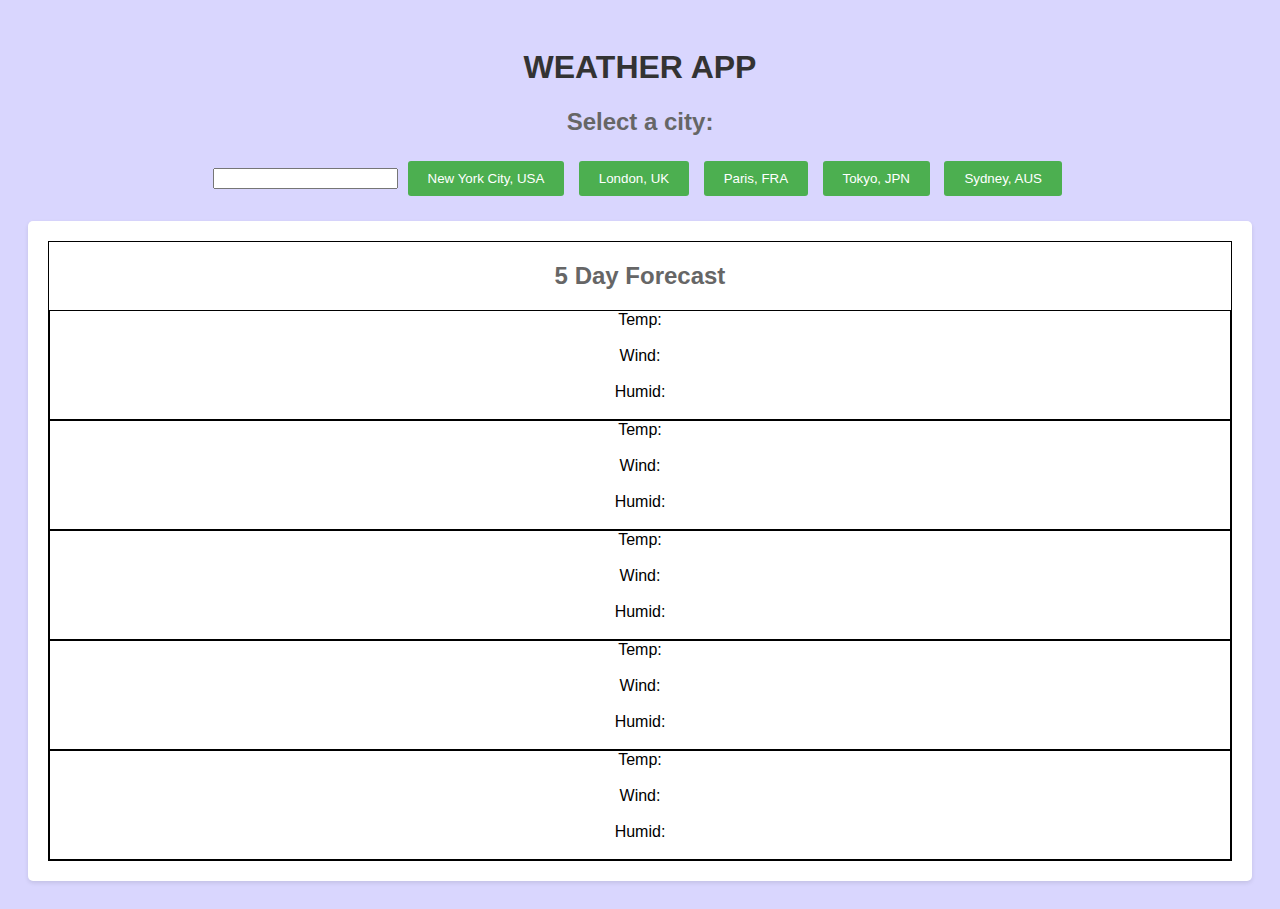
==== index.html @ 4016c427 "more javascript to display weather data, starting to add icons for weather forecast - NS" ====
<!DOCTYPE html>
<html> 
<head>
    <link rel="stylesheet" href="../css/styles.css">
    <title> Nicole's Weather App </title> 
     
    
</head> 
<body> 
    <h1> WEATHER APP </h1> 

    <div id = "cities"> 
        <h2> Select a city: </h2> 
        <input type ="text" id="CityInput">
        <button onclick="startSearch('New York City')"> New York City, USA </button> 
        <button onclick="startSearch('London')"> London, UK </button>
        <button onclick="startSearch('Paris')"> Paris, FRA</button>
        <button onclick="startSearch('Tokyo')"> Tokyo, JPN </button>
        <button onclick="startSearch('Sydney')">Sydney, AUS </button>
<!--"ENTER BUTTON" -->
    </div> 

    <div id = "weatherContainer">    <!-- 5 Day Forecast Section -->
        <div class="forecast" style="border:1px solid black">
            <h2>5 Day Forecast</h2>
            <nav class="level">
                <div class="forecast-day level-item has-text-centered box" id="0" style="border:1px solid black">
                Temp:   <div id="day1Temp"> </div>
                <br />
                Wind:  <div id="day1Wind"></div>
                <br />
                Humid:   <div id="day1Humid"></div>
                <br />
                     <span class="weather-icon"></span>
                    <!-- Day 1 forecast details -->

                </div>
                <div class="forecast-day level-item has-text-centered box" id="7" style="border:1px solid black">
                Temp:   <div id="day2Temp"> </div>
                <br />
                Wind:    <div id="day2Wind"></div>
                <br />
                Humid:    <div id="day2Humid"></div>
                <br />
                <span class="weather-icon"></span>
                    <!-- Day 2 forecast details -->

                </div>
                
                <div class="forecast-day level-item has-text-centered box" id="14" style="border:1px solid black">
                Temp:  <div id="day3Temp"> </div>
                <br />
                Wind:   <div id="day3Wind"></div>
                <br />
                Humid:    <div id="day3Humid"></div>
                <br />
                <span class="weather-icon"></span>
                    <!-- Day 3 forecast details -->

                </div>
                <div class="forecast-day level-item has-text-centered box" id="21" style="border:1px solid black">
                Temp:   <div id="day4Temp"> </div>
                <br />
                Wind:   <div id="day4Wind"></div>
                <br />
                Humid:   <div id="day4Humid"></div>
                <br />
                <span class="weather-icon"></span>
                   <!-- Day 4 forecast details -->
                   
                </div>
                <div class="forecast-day level-item has-text-centered box" id="28" style="border:1px solid black">
                Temp:   <div id="day5Temp"> </div>
                <br />
                Wind:  <div id="day5Wind"></div>
                <br />
                Humid:  <div id="day5Humid"></div>
                <br />
                <span class="weather-icon"></span>
                   <!-- Day 5 forecast details -->
    
                </div>
            </nav>
        </div>
     </div> 

     <script src="https://cdnjs.cloudflare.com/ajax/libs/jquery/3.2.1/jquery.min.js"></script>
     <script src="../jscript/weather.js"></script>
    
</body> 
</html>
---- css/styles.css ----
body {
    font-family: Arial, sans-serif;
    text-align: center;
    background-color: #1606fa2a;
    padding: 20px;
  }
  
  h1 {
    color: #333;
  }
  
  h2 {
    color: #666;
  }
  
  button {
    margin: 5px;
    padding: 10px 20px;
    background-color: #4caf50;
    color: #fff;
    border: none;
    border-radius: 3px;
    cursor: pointer;
  }
  
  button:hover {
    background-color: #65f76c;
  }
  
  #weatherContainer {
    margin-top: 20px;
    background-color: #fff;
    padding: 20px;
    border-radius: 5px;
    box-shadow: 0 2px 4px rgba(0, 0, 0, 0.1);
  }
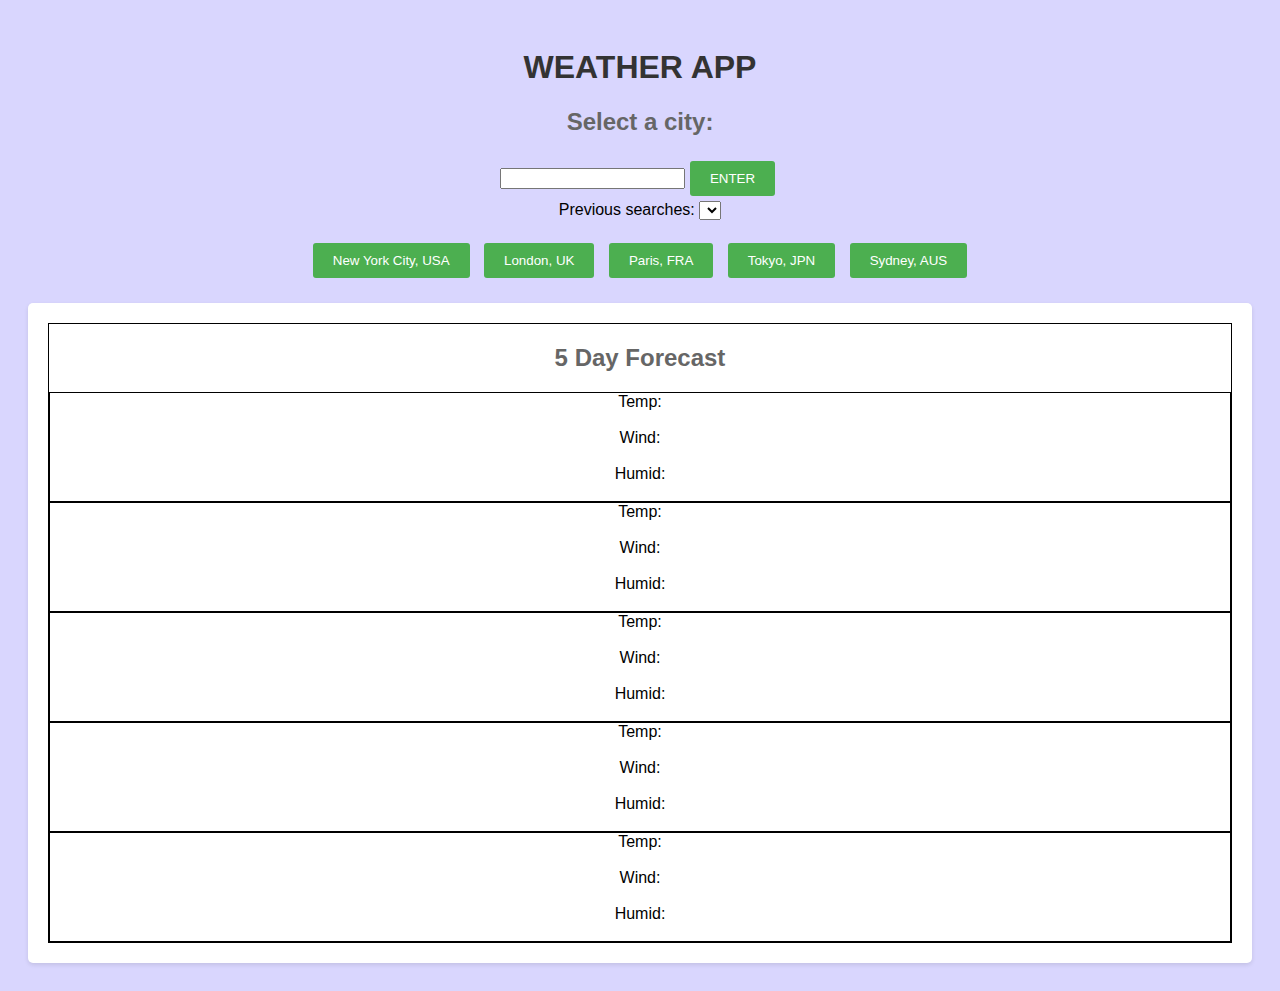
==== commit bd564c3e: "finished the 5 day forecast and search history." ====
--- a/index.html
+++ b/index.html
@@ -1,7 +1,7 @@
 <!DOCTYPE html>
 <html> 
 <head>
-    <link rel="stylesheet" href="../css/styles.css">
+    <link rel="stylesheet" href="css/styles.css">
     <title> Nicole's Weather App </title> 
      
     
@@ -11,19 +11,23 @@
 
     <div id = "cities"> 
         <h2> Select a city: </h2> 
-        <input type ="text" id="CityInput">
+        <input type ="text" id="CityInput"><button onclick="startSearch()">ENTER</button>
+        <div id="searches">Previous searches: <select id="searchHerstory" onchange ="showPrevsearch()"></select></div>
+        <br>
+        <div id="modal-invalid" hidden="hidden">No such luck. Try spelling it out? (Portland, Oregon v Portland, OR) </div>
         <button onclick="startSearch('New York City')"> New York City, USA </button> 
         <button onclick="startSearch('London')"> London, UK </button>
         <button onclick="startSearch('Paris')"> Paris, FRA</button>
         <button onclick="startSearch('Tokyo')"> Tokyo, JPN </button>
         <button onclick="startSearch('Sydney')">Sydney, AUS </button>
-<!--"ENTER BUTTON" -->
+        
     </div> 
-
+<!--TODO: Display name of city. -->
     <div id = "weatherContainer">    <!-- 5 Day Forecast Section -->
         <div class="forecast" style="border:1px solid black">
             <h2>5 Day Forecast</h2>
             <nav class="level">
+                <div id="day1date"> </div>
                 <div class="forecast-day level-item has-text-centered box" id="0" style="border:1px solid black">
                 Temp:   <div id="day1Temp"> </div>
                 <br />
@@ -35,6 +39,8 @@
                     <!-- Day 1 forecast details -->
 
                 </div>
+
+                <div id="day2date"> </div>
                 <div class="forecast-day level-item has-text-centered box" id="7" style="border:1px solid black">
                 Temp:   <div id="day2Temp"> </div>
                 <br />
@@ -46,7 +52,8 @@
                     <!-- Day 2 forecast details -->
 
                 </div>
-                
+
+                <div id="day3date"> </div>
                 <div class="forecast-day level-item has-text-centered box" id="14" style="border:1px solid black">
                 Temp:  <div id="day3Temp"> </div>
                 <br />
@@ -58,6 +65,8 @@
                     <!-- Day 3 forecast details -->
 
                 </div>
+
+                <div id="day4date"> </div>
                 <div class="forecast-day level-item has-text-centered box" id="21" style="border:1px solid black">
                 Temp:   <div id="day4Temp"> </div>
                 <br />
@@ -69,6 +78,8 @@
                    <!-- Day 4 forecast details -->
                    
                 </div>
+
+                <div id="day5date"> </div>
                 <div class="forecast-day level-item has-text-centered box" id="28" style="border:1px solid black">
                 Temp:   <div id="day5Temp"> </div>
                 <br />
@@ -85,7 +96,7 @@
      </div> 
 
      <script src="https://cdnjs.cloudflare.com/ajax/libs/jquery/3.2.1/jquery.min.js"></script>
-     <script src="../jscript/weather.js"></script>
+     <script src="jscript/weather.js"></script>
     
 </body> 
 </html> --- a/css/styles.css
+++ b/css/styles.css
@@ -31,9 +31,15 @@
   
   #weatherContainer {
     margin-top: 20px;
-    background-color: #fff;
+    background-color: #ffff;
     padding: 20px;
     border-radius: 5px;
     box-shadow: 0 2px 4px rgba(0, 0, 0, 0.1);
   }
+
+  .weather-icon img {
+    height: 50px; 
+    width: 50px;
+
+  }
   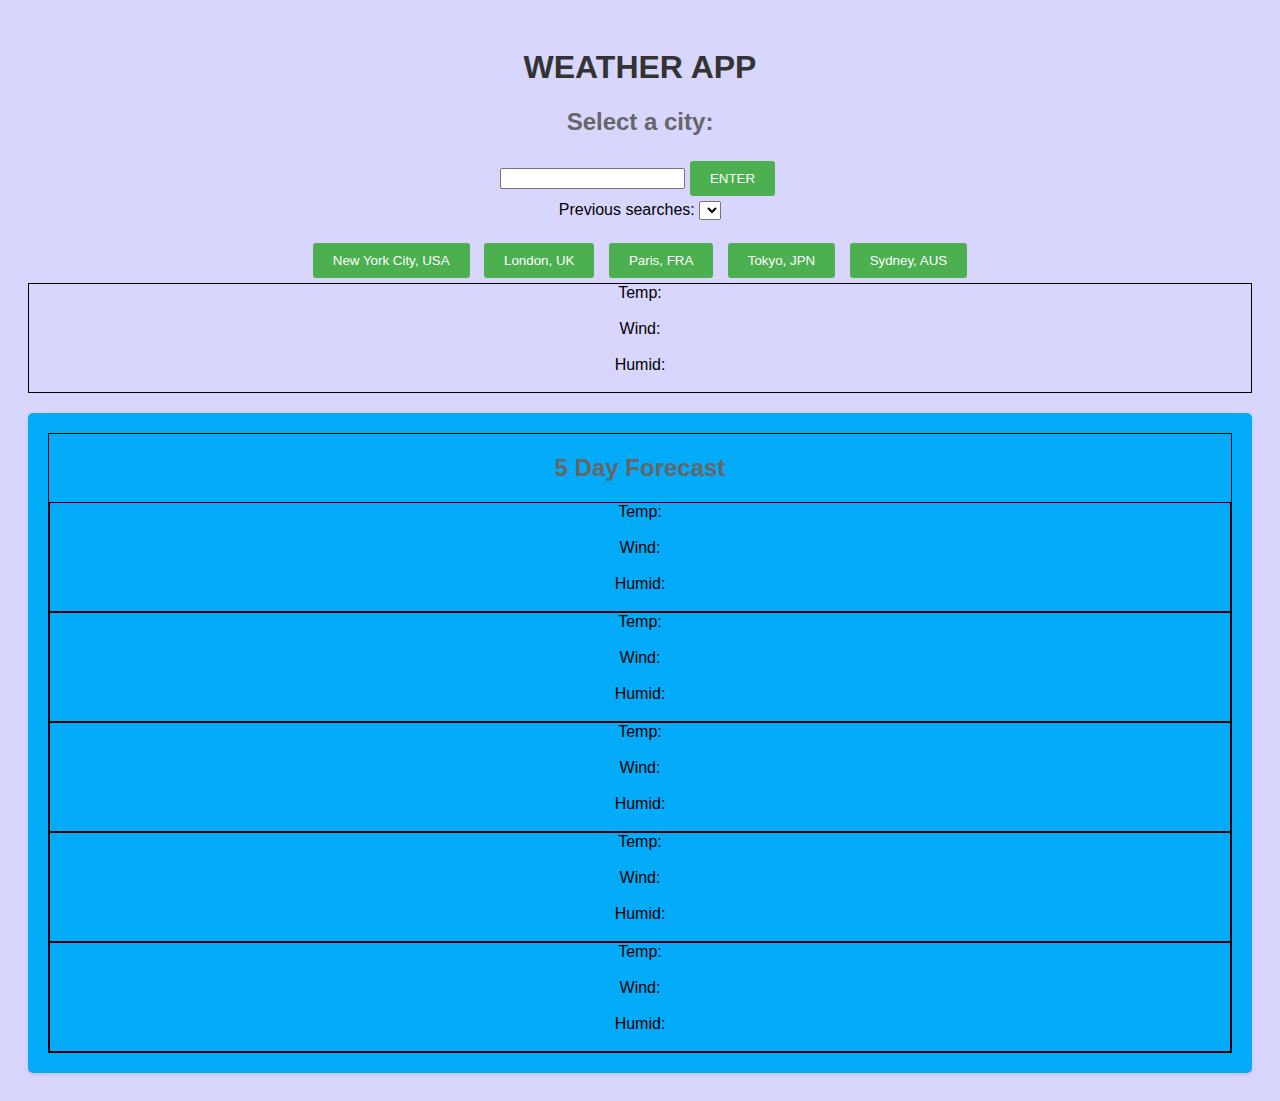
==== commit f9281209: "final touches" ====
--- a/index.html
+++ b/index.html
@@ -22,24 +22,29 @@
         <button onclick="startSearch('Sydney')">Sydney, AUS </button>
         
     </div> 
-<!--TODO: Display name of city. -->
+        <div id="currentDay">
+
+            <div id="cityTitle"> </div>
+
+    <div id="day1date"> </div>
+    <div class="forecast-day level-item has-text-centered box" id="0" style="border:1px solid black">
+    Temp:   <div id="day1Temp"> </div>
+    <br />
+    Wind:  <div id="day1Wind"></div>
+    <br />
+    Humid:   <div id="day1Humid"></div>
+    <br />
+         <span class="weather-icon"></span>
+        <!-- Day 1 forecast details -->
+
+    </div>
+</div> 
+
     <div id = "weatherContainer">    <!-- 5 Day Forecast Section -->
         <div class="forecast" style="border:1px solid black">
             <h2>5 Day Forecast</h2>
             <nav class="level">
-                <div id="day1date"> </div>
-                <div class="forecast-day level-item has-text-centered box" id="0" style="border:1px solid black">
-                Temp:   <div id="day1Temp"> </div>
-                <br />
-                Wind:  <div id="day1Wind"></div>
-                <br />
-                Humid:   <div id="day1Humid"></div>
-                <br />
-                     <span class="weather-icon"></span>
-                    <!-- Day 1 forecast details -->
-
-                </div>
-
+              
                 <div id="day2date"> </div>
                 <div class="forecast-day level-item has-text-centered box" id="7" style="border:1px solid black">
                 Temp:   <div id="day2Temp"> </div>
@@ -91,6 +96,19 @@
                    <!-- Day 5 forecast details -->
     
                 </div>
+
+                <div id="day6date"> </div>
+                <div class="forecast-day level-item has-text-centered box" id="35" style="border:1px solid black">
+                Temp:   <div id="day6Temp"> </div>
+                <br />
+                Wind:    <div id="day6Wind"></div>
+                <br />
+                Humid:    <div id="day6Humid"></div>
+                <br />
+                <span class="weather-icon"></span>
+                    <!-- Day 6 forecast details -->
+
+                </div>
             </nav>
         </div>
      </div> 
--- a/css/styles.css
+++ b/css/styles.css
@@ -31,7 +31,7 @@
   
   #weatherContainer {
     margin-top: 20px;
-    background-color: #ffff;
+    background-color: #04abf8;
     padding: 20px;
     border-radius: 5px;
     box-shadow: 0 2px 4px rgba(0, 0, 0, 0.1);
